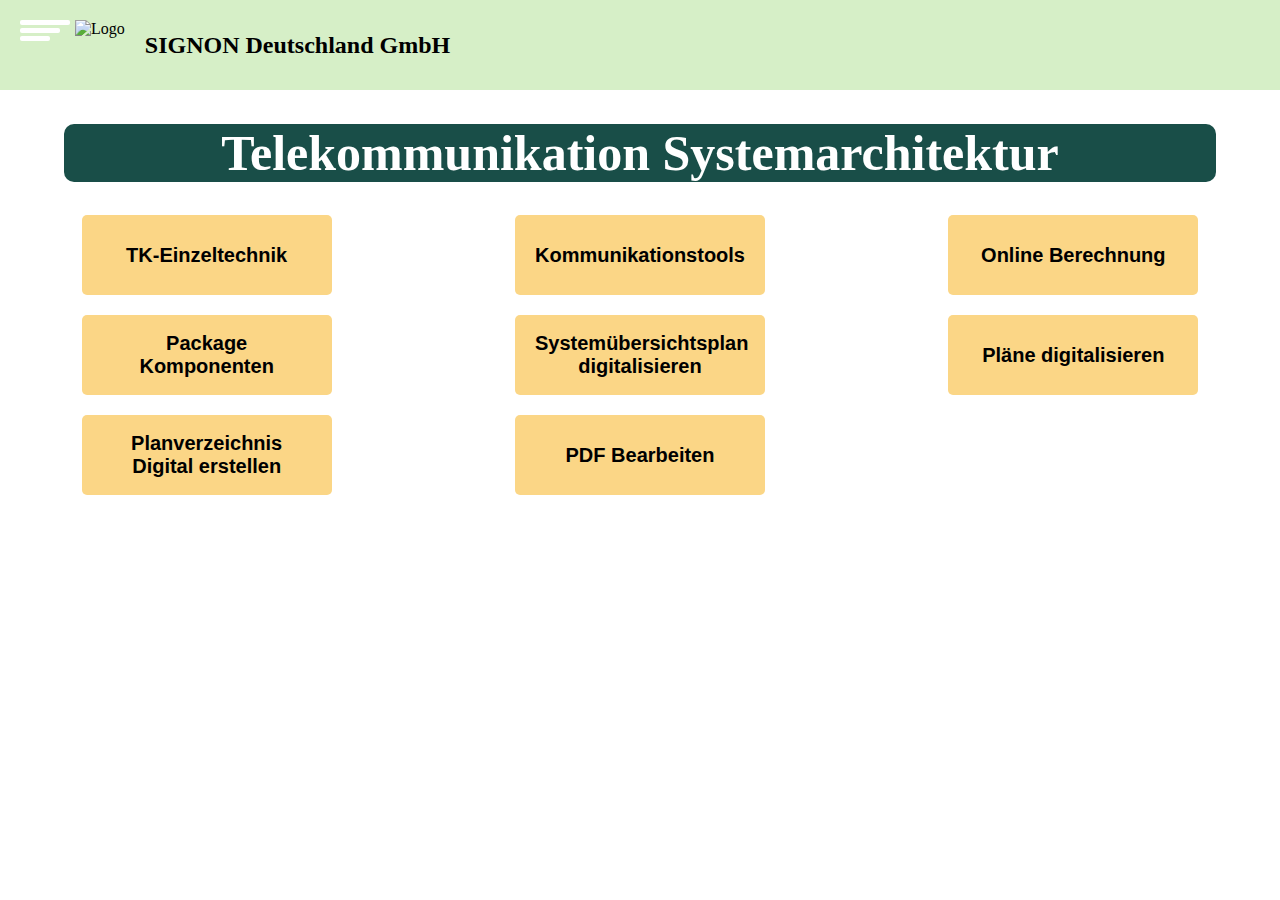
==== firstDiagram.html @ 3ec8c402 "Add files via upload" ====
<!DOCTYPE html>
<html lang="en">

<head>
    <meta charset="UTF-8">
    <meta http-equiv="X-UA-Compatible" content="IE=edge">
    <meta name="viewport" content="width=device-width, initial-scale=1.0" />
    <title>Document</title>
    <link rel="stylesheet" href="style2.css">
</head>

<body>

    <div class="header">
        <img src="img\signon.svg" alt="Logo">
        <h5>SIGNON Deutschland GmbH</h1>
    </div>
    <div class="menu_container">
        <div class="btn_container">
            <span></span>
            <span></span>
            <span></span>
        </div>
        <div class="over_lay"></div>
        <div class="list_items_container">
            <p class="close_btn">X</p>
            <div class="list_box">
                <div class="col-lg-4 mt-4 mt-lg-0">
                    <ul id="tree2">
                        <li><a href="javascript:void(0)">Seitenbaum</a>
                            <ul>

                                <li><a href="TkEinzeltechnick.html">TK-Einzeltechnick</a>
                                    <ul>
                                        <li><a href="BOS.html">BOS-Funk</a>
                                            <ul>
                                                <li><a href="DBS&S.html">DB S&S</a>
                                                    <ul>
                                                        <li><a href="chicks.html">Musterplanung & Planverzeichnis</a></li>
                                                        <li><a href="chicks.html">Preisermittlung</a></li>
                                                        <li><a href="DBS&SLastSeite.html">Komponentenliste zur Typfreigabe</a></li>
                                                        <li><a href="DBS&SLastSeite.html">Hersteller Kontaktdaten</a>
                                                        </li>
                                                        <li><a href="DBS&SLastSeite.html">Datenblätter</a></li>
                                                    </ul>
                                                </li>
                                                <li><a href="DBNetz.html">DB Netz</a>
                                                    <ul>
                                                        <li><a href="chickss.html">Musterplanung & Planverzeichnis</a></li>
                                                        <li><a href="chickss.html">Preisermittlung</a></li>
                                                        <li><a href="DBNetzLastSeit.html">Komponentenliste zur Typfreigabe</a></li>
                                                        <li><a href="DBNetzLastSeit.html">Hersteller Kontaktdaten</a>
                                                        </li>
                                                        <li><a href="DBNetzLastSeit.html">Datenblätter</a></li>
                                                    </ul>
                                                </li>

                                            </ul>
                                        </li>

                                    </ul>
                                </li>

                            </ul>
                        </li>
                    </ul>
                </div>
            </div>
        </div>
    </div>
    <div class="container">
        <h1 style="margin-left: auto;
        margin-right: auto;">Telekommunikation Systemarchitektur</h1>

        <div class="button-grid">

            <a href="TkEinzeltechnick.html">
                <button>TK-Einzeltechnik</button>
            </a>


            <a href="Kommunikationstools.html">
                <button>Kommunikationstools</button>
            </a>


            <a href="Berechnung.html">
                <button>Online Berechnung</button>
            </a>


            <a href="Komponenten.html">
                <button>Package Komponenten</button>
            </a>


            <a href="Systemübersichtsplan.html">
                <button>Systemübersichtsplan digitalisieren</button>
            </a>


            <a href="PläneDigitalisieren.html">
                <button>Pläne digitalisieren</button>
            </a>


            <a href="Planverzeichnis.html">
                <button>Planverzeichnis Digital erstellen</button>
            </a>
            <a href="pdf-editor.html">
                <button>PDF Bearbeiten</button>
            </a>


        </div>
    </div>
    <script src="https://cdn.jsdelivr.net/npm/bootstrap@5.0.1/dist/js/bootstrap.bundle.min.js" integrity="sha384-gtEjrD/SeCtmISkJkNUaaKMoLD0//ElJ19smozuHV6z3Iehds+3Ulb9Bn9Plx0x4" crossorigin="anonymous"></script>
    <script src="https://code.jquery.com/jquery-3.6.4.min.js" integrity="sha256-oP6HI9z1XaZNBrJURtCoUT5SUnxFr8s3BzRl+cbzUq8=" crossorigin="anonymous"></script>
    <script>
        $(".btn_container").click(function() {
            $(".over_lay").css({
                width: "100%"
            });
            $(".list_items_container").css({
                left: "0px"
            });
        });
        $(".over_lay, .close_btn").click(function() {
            $(".over_lay").css({
                width: "0px"
            });
            $(".list_items_container").css({
                left: "-300px"
            });
        });
    </script>
    <script src="treeview.js">
    </script>


</body>

</html>
---- style2.css ----
@import url('./treeview.css');
*{
    background-color: #ffffff;
}






body
{
  margin: 0px;
}

.header {
    display: flex;
    align-items: center;
    padding: 20px;
    background-color: #D6EFC7;
  }
  
  img {
    height: 50px;
    margin-right: 20px;
    padding-left: 55px;
    background-color: #D6EFC7;
  }
  
  h5 {
    margin: 0;
    font-size: 24px;
    background-color: #D6EFC7;
  }

.container {
    padding: 0;
    background-color: #ffffff;
  }
  
h1 {
    margin: 10 10 20px;
    font-size: 50px;
    text-align: center;
    padding: 0;
    background-color: #194E48;
    border: none;
    border-radius: 10px;
    width: 90%;
    color: #ffffff;
  }
  @media(max-width: 768px) {
    h1 {
      font-size: 30px;
    }
  }
  
.button-grid {
    display: grid;
    grid-template-columns: repeat(3, 1fr);
    grid-template-rows: repeat(4, 1fr);
    grid-gap: 20px;
    justify-items: center;
    align-items: center;
    grid-auto-columns: 1fr;
    grid-auto-rows: 1fr;
  }
  
  button {
    width: 250px;
    height: 80px;
    padding: 10px 20px;
    font-size: 20px;
    font-weight: bold;
    background-color: #FBD686;
    color: black;
    border: none;
    border-radius: 5px;
  }
  
  @media(max-width: 795px) {
    .button-grid {
      display: grid;
      grid-template-columns: repeat(2, 1fr);
      grid-template-rows: repeat(6, 1fr);
      grid-gap: 20px;
      justify-items: center;
      align-items: center;
      grid-auto-columns: 1fr;
      grid-auto-rows: 1fr;
    }
    button {
      width: 150px;
      height: 50px;
      font-size: 11px;
    }
  }

  .BosFunkbuttonGrid{
    display: grid;
    grid-template-columns: repeat(3, 1fr);
    grid-template-rows: repeat(4, 1fr);
    grid-gap: 20px;
    justify-items: center;
    align-items: center;
    grid-auto-columns: 1fr;
    grid-auto-rows: 1fr;
  }



  
  /* CSS */
  .button-30 {
    align-items: center;
    appearance: none;
    background-color: #FCFCFD;
    border-radius: 4px;
    border-width: 2;
    box-shadow: rgba(45, 35, 66, 0.4) 0 2px 4px,rgba(45, 35, 66, 0.3) 0 7px 13px -3px,#D6D6E7 0 -3px 0 inset;
    box-sizing: border-box;
    color: #36395A;
    cursor: pointer;
    display: inline-flex;
    font-family: "JetBrains Mono",monospace;
    height: 35px;
    justify-content: center;
    line-height: 1;
    list-style: none;
    overflow: hidden;
    padding-left: 10px;
    padding-right: 10px;
    position: relative;
    text-align: left;
    text-decoration: none;
    transition: box-shadow .15s,transform .15s;
    user-select: none;
    -webkit-user-select: none;
    touch-action: manipulation;
    white-space: nowrap;
    will-change: box-shadow,transform;
    font-size: 15px;
  }
  
  .button-30:focus {
    box-shadow: #D6D6E7 0 0 0 1.5px inset, rgba(45, 35, 66, 0.4) 0 2px 4px, rgba(45, 35, 66, 0.3) 0 7px 13px -3px, #D6D6E7 0 -3px 0 inset;
  }
  
  .button-30:hover {
    box-shadow: rgba(45, 35, 66, 0.4) 0 4px 8px, rgba(45, 35, 66, 0.3) 0 7px 13px -3px, #D6D6E7 0 -3px 0 inset;
    transform: translateY(-2px);
  }
  
  .button-30:active {
    box-shadow: #D6D6E7 0 3px 7px inset;
    transform: translateY(2px);
  }




/* CSS */
.button-64 {
  align-items: center;
  background-image: linear-gradient(144deg,#AF40FF, #5B42F3 50%,#00DDEB);
  border: 0;
  border-radius: 8px;
  box-shadow: rgba(151, 65, 252, 0.2) 0 15px 30px -5px;
  box-sizing: border-box;
  color: #FFFFFF;
  display: flex;
  font-family: Phantomsans, sans-serif;
  font-size: 30px;
  justify-content: center;
  line-height: 1em;
  max-width: 100%;
  min-width: 140px;
  padding: 10px;
  text-decoration: none;
  user-select: none;
  -webkit-user-select: none;
  touch-action: manipulation;
  white-space: nowrap;
  cursor: pointer;
}

.button-64:active,
.button-64:hover {
  outline: 0;
}

.button-64 span {
  background-color: rgb(5, 6, 45);
  padding: 16px 24px;
  border-radius: 6px;
  width: 100%;
  height: 100%;
  transition: 300ms;
}

.button-64:hover span {
  background: none;
}

@media (min-width: 768px) {
  .button-64 {
    font-size: 30x;
    min-width: 196px;
  }
}
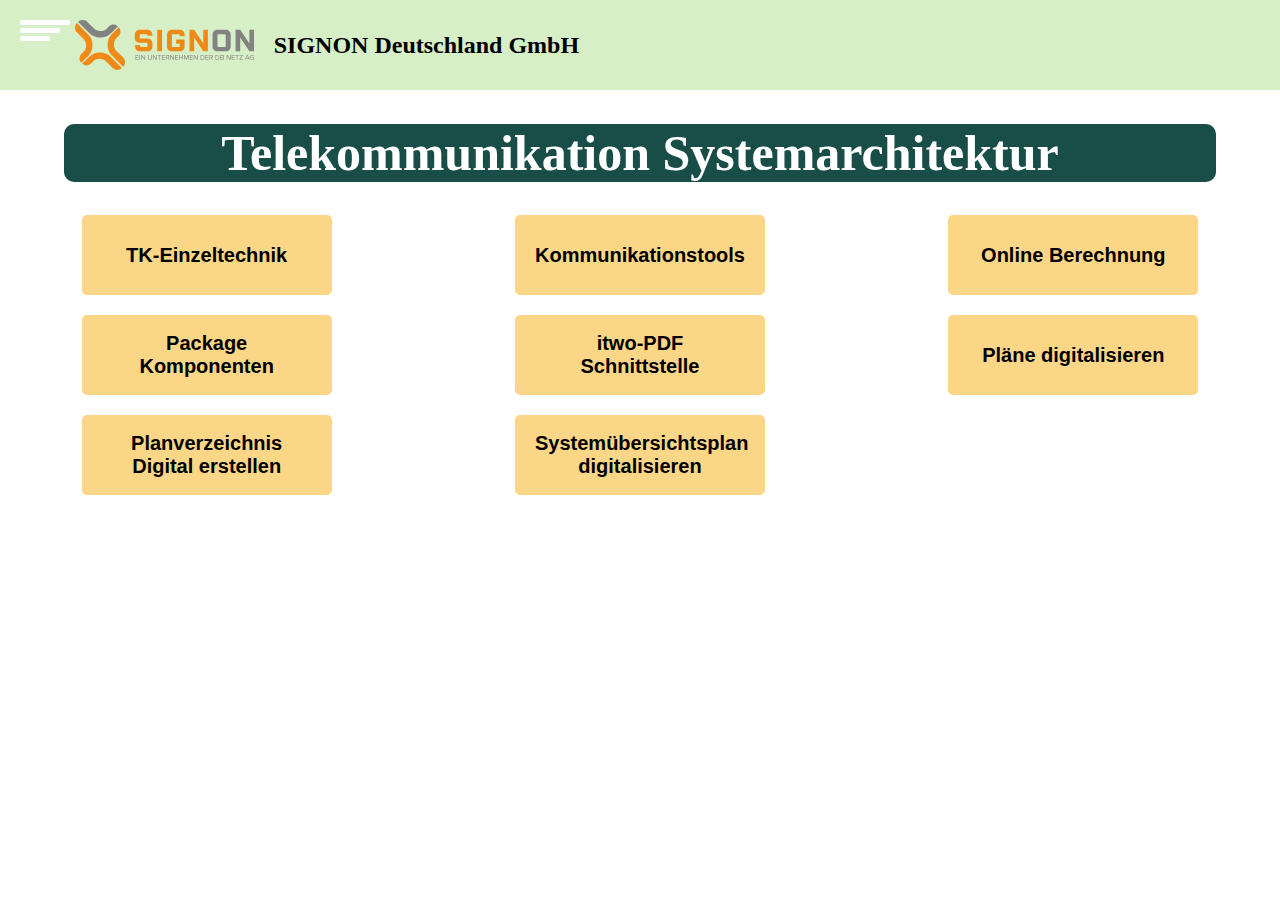
==== commit 1ed4a80a: "letzten balken ändernung namen" ====
--- a/firstDiagram.html
+++ b/firstDiagram.html
@@ -94,8 +94,8 @@
             </a>
 
 
-            <a href="Systemübersichtsplan.html">
-                <button>Systemübersichtsplan digitalisieren</button>
+            <a href="itwoPDFSchnittstelle.html">
+                <button>itwo-PDF Schnittstelle</button>
             </a>
 
 
@@ -108,7 +108,7 @@
                 <button>Planverzeichnis Digital erstellen</button>
             </a>
             <a href="pdf-editor.html">
-                <button>PDF Bearbeiten</button>
+                <button>Systemübersichtsplan digitalisieren</button>
             </a>
 
 
@@ -140,4 +140,4 @@
 
 </body>
 
-</html>+</html>
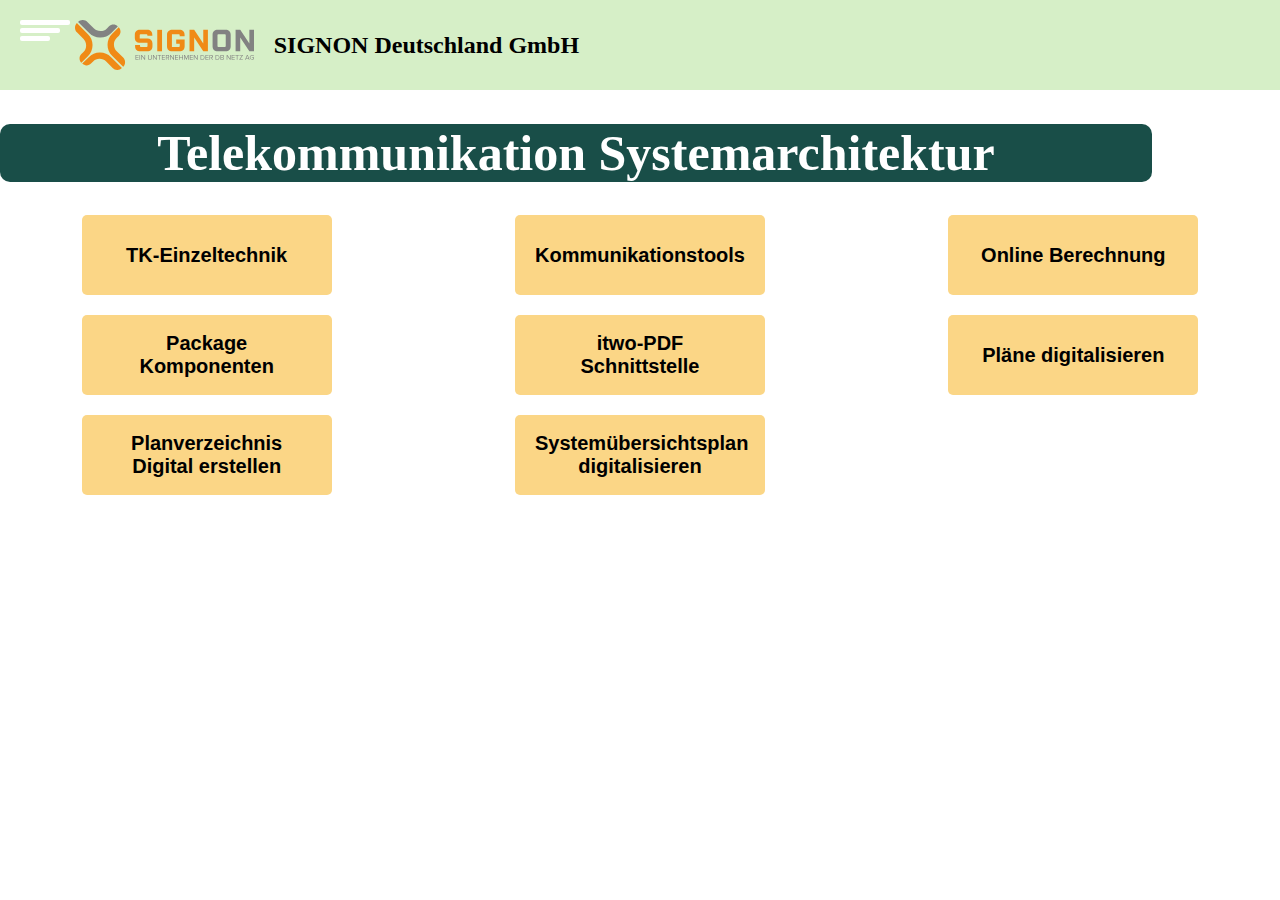
==== commit d6913326: "updates" ====
--- a/firstDiagram.html
+++ b/firstDiagram.html
@@ -11,50 +11,808 @@
 
 <body>
 
-    <div class="header">
+    <div class="header" >
         <img src="img\signon.svg" alt="Logo">
         <h5>SIGNON Deutschland GmbH</h1>
     </div>
     <div class="menu_container">
-        <div class="btn_container">
+    <div class="btn_container">
             <span></span>
             <span></span>
             <span></span>
         </div>
         <div class="over_lay"></div>
         <div class="list_items_container">
-            <p class="close_btn">X</p>
+            <p class="close_btn">Menü</p>
             <div class="list_box">
                 <div class="col-lg-4 mt-4 mt-lg-0">
                     <ul id="tree2">
-                        <li><a href="javascript:void(0)">Seitenbaum</a>
-                            <ul>
-
-                                <li><a href="TkEinzeltechnick.html">TK-Einzeltechnick</a>
-                                    <ul>
-                                        <li><a href="BOS.html">BOS-Funk</a>
-                                            <ul>
-                                                <li><a href="DBS&S.html">DB S&S</a>
-                                                    <ul>
-                                                        <li><a href="chicks.html">Musterplanung & Planverzeichnis</a></li>
-                                                        <li><a href="chicks.html">Preisermittlung</a></li>
-                                                        <li><a href="DBS&SLastSeite.html">Komponentenliste zur Typfreigabe</a></li>
-                                                        <li><a href="DBS&SLastSeite.html">Hersteller Kontaktdaten</a>
-                                                        </li>
-                                                        <li><a href="DBS&SLastSeite.html">Datenblätter</a></li>
-                                                    </ul>
-                                                </li>
-                                                <li><a href="DBNetz.html">DB Netz</a>
-                                                    <ul>
-                                                        <li><a href="chickss.html">Musterplanung & Planverzeichnis</a></li>
-                                                        <li><a href="chickss.html">Preisermittlung</a></li>
-                                                        <li><a href="DBNetzLastSeit.html">Komponentenliste zur Typfreigabe</a></li>
-                                                        <li><a href="DBNetzLastSeit.html">Hersteller Kontaktdaten</a>
-                                                        </li>
-                                                        <li><a href="DBNetzLastSeit.html">Datenblätter</a></li>
-                                                    </ul>
-                                                </li>
-
+                        <ul>
+
+                            <li><a href="TkEinzeltechnick.html">TK-Einzeltechnick</a>
+                                <ul>
+                                    <li><a href="BOS.html" class="secondBotton">BOS-Funk</a>
+                                        <ul>
+                                            <li><a href="DBS&S.html" class="thirdBotton">DB S&S</a>
+                                                <ul>
+                                                    <li><a href="chicks.html">Musterplanung & Planverzeichnis</a></li>
+                                                    <li><a href="chicks.html">Preisermittlung</a></li>
+                                                    <li><a href="DBS&SLastSeite.html">Komponentenliste zur Typfreigabe</a></li>
+                                                    <li><a href="DBS&SLastSeite.html">Hersteller Kontaktdaten</a></li>
+                                                    <li><a href="DBS&SLastSeite.html">Datenblätter</a></li>
+                                                </ul>
+                                            </li>
+                                            
+                                            <li><a href="DBNetz.html" class="thirdBotton">DB Netz</a>
+                                                <ul>
+                                                    <li><a href="chickss.html">Musterplanung & Planverzeichnis</a></li>
+                                                    <li><a href="chickss.html">Preisermittlung</a></li>
+                                                    <li><a href="DBNetzLastSeit.html">Komponentenliste zur Typfreigabe</a></li>
+                                                    <li><a href="DBNetzLastSeit.html">Hersteller Kontaktdaten</a></li>
+                                                    <li><a href="DBNetzLastSeit.html">Datenblätter</a></li>
+                                                </ul>
+                                            </li>
+
+                                        </ul>
+                                    </li>
+
+
+                                    <li><a href="BFMA.html" class="secondBotton">BFMA</a>
+                                        <ul>
+                                            <li><a href="DBS&S.html" class="thirdBotton">DB S&S</a>
+                                                <ul>
+                                                    <li><a href="chicks.html">Musterplanung & Planverzeichnis</a></li>
+                                                    <li><a href="chicks.html">Preisermittlung</a></li>
+                                                    <li><a href="DBS&SLastSeite.html">Komponentenliste zur Typfreigabe</a></li>
+                                                    <li><a href="DBS&SLastSeite.html">Hersteller Kontaktdaten</a></li>
+                                                    <li><a href="DBS&SLastSeite.html">Datenblätter</a></li>
+                                                </ul>
+                                            </li>
+                                            
+                                            <li><a href="DBNetz.html" class="thirdBotton">DB Netz</a>
+                                                <ul>
+                                                    <li><a href="chickss.html">Musterplanung & Planverzeichnis</a></li>
+                                                    <li><a href="chickss.html">Preisermittlung</a></li>
+                                                    <li><a href="DBNetzLastSeit.html">Komponentenliste zur Typfreigabe</a></li>
+                                                    <li><a href="DBNetzLastSeit.html">Hersteller Kontaktdaten</a></li>
+                                                    <li><a href="DBNetzLastSeit.html">Datenblätter</a></li>
+                                                </ul>
+                                            </li>
+
+                                        </ul>
+                                    </li>
+
+                                <li><a href="ÜT.html" class="secondBotton">ÜT</a>
+                                    <ul>
+                                        <li><a href="DBS&S.html" class="thirdBotton">DB S&S</a>
+                                            <ul>
+                                                <li><a href="chicks.html">Musterplanung & Planverzeichnis</a></li>
+                                                <li><a href="chicks.html">Preisermittlung</a></li>
+                                                <li><a href="DBS&SLastSeite.html">Komponentenliste zur Typfreigabe</a></li>
+                                                <li><a href="DBS&SLastSeite.html">Hersteller Kontaktdaten</a></li>
+                                                <li><a href="DBS&SLastSeite.html">Datenblätter</a></li>
+                                            </ul>
+                                        </li>
+                                        
+                                        <li><a href="DBNetz.html" class="thirdBotton">DB Netz</a>
+                                            <ul>
+                                                <li><a href="chickss.html">Musterplanung & Planverzeichnis</a></li>
+                                                <li><a href="chickss.html">Preisermittlung</a></li>
+                                                <li><a href="DBNetzLastSeit.html">Komponentenliste zur Typfreigabe</a></li>
+                                                <li><a href="DBNetzLastSeit.html">Hersteller Kontaktdaten</a></li>
+                                                <li><a href="DBNetzLastSeit.html">Datenblätter</a></li>
+                                            </ul>
+                                        </li>
+
+                                    </ul>
+                                </li>
+
+                                <li><a href="bbip.html" class="secondBotton">bbip</a>
+                                    <ul>
+                                        <li><a href="DBS&S.html" class="thirdBotton">DB S&S</a>
+                                            <ul>
+                                                <li><a href="chicks.html">Musterplanung & Planverzeichnis</a></li>
+                                                <li><a href="chicks.html">Preisermittlung</a></li>
+                                                <li><a href="DBS&SLastSeite.html">Komponentenliste zur Typfreigabe</a></li>
+                                                <li><a href="DBS&SLastSeite.html">Hersteller Kontaktdaten</a></li>
+                                                <li><a href="DBS&SLastSeite.html">Datenblätter</a></li>
+                                            </ul>
+                                        </li>
+                                        
+                                        <li><a href="DBNetz.html" class="thirdBotton">DB Netz</a>
+                                            <ul>
+                                                <li><a href="chickss.html">Musterplanung & Planverzeichnis</a></li>
+                                                <li><a href="chickss.html">Preisermittlung</a></li>
+                                                <li><a href="DBNetzLastSeit.html">Komponentenliste zur Typfreigabe</a></li>
+                                                <li><a href="DBNetzLastSeit.html">Hersteller Kontaktdaten</a></li>
+                                                <li><a href="DBNetzLastSeit.html">Datenblätter</a></li>
+                                            </ul>
+                                        </li>
+
+                                    </ul>
+                                </li>
+
+                                <li><a href="Kabelanlage.html" class="secondBotton">Kabelanlage</a>
+                                    <ul>
+                                        <li><a href="DBS&S.html" class="thirdBotton">DB S&S</a>
+                                            <ul>
+                                                <li><a href="chicks.html">Musterplanung & Planverzeichnis</a></li>
+                                                <li><a href="chicks.html">Preisermittlung</a></li>
+                                                <li><a href="DBS&SLastSeite.html">Komponentenliste zur Typfreigabe</a></li>
+                                                <li><a href="DBS&SLastSeite.html">Hersteller Kontaktdaten</a></li>
+                                                <li><a href="DBS&SLastSeite.html">Datenblätter</a></li>
+                                            </ul>
+                                        </li>
+                                        
+                                        <li><a href="DBNetz.html" class="thirdBotton">DB Netz</a>
+                                            <ul>
+                                                <li><a href="chickss.html">Musterplanung & Planverzeichnis</a></li>
+                                                <li><a href="chickss.html">Preisermittlung</a></li>
+                                                <li><a href="DBNetzLastSeit.html">Komponentenliste zur Typfreigabe</a></li>
+                                                <li><a href="DBNetzLastSeit.html">Hersteller Kontaktdaten</a></li>
+                                                <li><a href="DBNetzLastSeit.html">Datenblätter</a></li>
+                                            </ul>
+                                        </li>
+
+                                    </ul>
+                                </li>
+
+
+                                <li><a href="VideoÜberwachnung.html" class="secondBotton">Video Überwachnung</a>
+                                    <ul>
+                                        <li><a href="DBS&S.html" class="thirdBotton">DB S&S</a>
+                                            <ul>
+                                                <li><a href="chicks.html">Musterplanung & Planverzeichnis</a></li>
+                                                <li><a href="chicks.html">Preisermittlung</a></li>
+                                                <li><a href="DBS&SLastSeite.html">Komponentenliste zur Typfreigabe</a></li>
+                                                <li><a href="DBS&SLastSeite.html">Hersteller Kontaktdaten</a></li>
+                                                <li><a href="DBS&SLastSeite.html">Datenblätter</a></li>
+                                            </ul>
+                                        </li>
+                                        
+                                        <li><a href="DBNetz.html" class="thirdBotton">DB Netz</a>
+                                            <ul>
+                                                <li><a href="chickss.html">Musterplanung & Planverzeichnis</a></li>
+                                                <li><a href="chickss.html">Preisermittlung</a></li>
+                                                <li><a href="DBNetzLastSeit.html">Komponentenliste zur Typfreigabe</a></li>
+                                                <li><a href="DBNetzLastSeit.html">Hersteller Kontaktdaten</a></li>
+                                                <li><a href="DBNetzLastSeit.html">Datenblätter</a></li>
+                                            </ul>
+                                        </li>
+
+                                    </ul>
+                                </li>
+
+
+                                <li><a href="VideoEtA.html" class="secondBotton">Video EtA</a>
+                                    <ul>
+                                        <li><a href="DBS&S.html" class="thirdBotton">DB S&S</a>
+                                            <ul>
+                                                <li><a href="chicks.html">Musterplanung & Planverzeichnis</a></li>
+                                                <li><a href="chicks.html">Preisermittlung</a></li>
+                                                <li><a href="DBS&SLastSeite.html">Komponentenliste zur Typfreigabe</a></li>
+                                                <li><a href="DBS&SLastSeite.html">Hersteller Kontaktdaten</a></li>
+                                                <li><a href="DBS&SLastSeite.html">Datenblätter</a></li>
+                                            </ul>
+                                        </li>
+                                        
+                                        <li><a href="DBNetz.html" class="thirdBotton">DB Netz</a>
+                                            <ul>
+                                                <li><a href="chickss.html">Musterplanung & Planverzeichnis</a></li>
+                                                <li><a href="chickss.html">Preisermittlung</a></li>
+                                                <li><a href="DBNetzLastSeit.html">Komponentenliste zur Typfreigabe</a></li>
+                                                <li><a href="DBNetzLastSeit.html">Hersteller Kontaktdaten</a></li>
+                                                <li><a href="DBNetzLastSeit.html">Datenblätter</a></li>
+                                            </ul>
+                                        </li>
+
+                                    </ul>
+                                </li>
+
+
+                                <li><a href="DBMAS.html" class="secondBotton">DBMAS</a>
+                                    <ul>
+                                        <li><a href="DBS&S.html" class="thirdBotton">DB S&S</a>
+                                            <ul>
+                                                <li><a href="chicks.html">Musterplanung & Planverzeichnis</a></li>
+                                                <li><a href="chicks.html">Preisermittlung</a></li>
+                                                <li><a href="DBS&SLastSeite.html">Komponentenliste zur Typfreigabe</a></li>
+                                                <li><a href="DBS&SLastSeite.html">Hersteller Kontaktdaten</a></li>
+                                                <li><a href="DBS&SLastSeite.html">Datenblätter</a></li>
+                                            </ul>
+                                        </li>
+                                        
+                                        <li><a href="DBNetz.html" class="thirdBotton">DB Netz</a>
+                                            <ul>
+                                                <li><a href="chickss.html">Musterplanung & Planverzeichnis</a></li>
+                                                <li><a href="chickss.html">Preisermittlung</a></li>
+                                                <li><a href="DBNetzLastSeit.html">Komponentenliste zur Typfreigabe</a></li>
+                                                <li><a href="DBNetzLastSeit.html">Hersteller Kontaktdaten</a></li>
+                                                <li><a href="DBNetzLastSeit.html">Datenblätter</a></li>
+                                            </ul>
+                                        </li>
+
+                                    </ul>
+                                </li>
+
+
+                                <li><a href="GSMP.html" class="secondBotton">GSM-P</a>
+                                    <ul>
+                                        <li><a href="DBS&S.html" class="thirdBotton">DB S&S</a>
+                                            <ul>
+                                                <li><a href="chicks.html">Musterplanung & Planverzeichnis</a></li>
+                                                <li><a href="chicks.html">Preisermittlung</a></li>
+                                                <li><a href="DBS&SLastSeite.html">Komponentenliste zur Typfreigabe</a></li>
+                                                <li><a href="DBS&SLastSeite.html">Hersteller Kontaktdaten</a></li>
+                                                <li><a href="DBS&SLastSeite.html">Datenblätter</a></li>
+                                            </ul>
+                                        </li>
+                                        
+                                        <li><a href="DBNetz.html" class="thirdBotton">DB Netz</a>
+                                            <ul>
+                                                <li><a href="chickss.html">Musterplanung & Planverzeichnis</a></li>
+                                                <li><a href="chickss.html">Preisermittlung</a></li>
+                                                <li><a href="DBNetzLastSeit.html">Komponentenliste zur Typfreigabe</a></li>
+                                                <li><a href="DBNetzLastSeit.html">Hersteller Kontaktdaten</a></li>
+                                                <li><a href="DBNetzLastSeit.html">Datenblätter</a></li>
+                                            </ul>
+                                        </li>
+
+                                    </ul>
+                                </li>
+
+
+                                <li><a href="HOA.html" class="secondBotton">HOA</a>
+                                    <ul>
+                                        <li><a href="DBS&S.html" class="thirdBotton">DB S&S</a>
+                                            <ul>
+                                                <li><a href="chicks.html">Musterplanung & Planverzeichnis</a></li>
+                                                <li><a href="chicks.html">Preisermittlung</a></li>
+                                                <li><a href="DBS&SLastSeite.html">Komponentenliste zur Typfreigabe</a></li>
+                                                <li><a href="DBS&SLastSeite.html">Hersteller Kontaktdaten</a></li>
+                                                <li><a href="DBS&SLastSeite.html">Datenblätter</a></li>
+                                            </ul>
+                                        </li>
+                                        
+                                        <li><a href="DBNetz.html" class="thirdBotton">DB Netz</a>
+                                            <ul>
+                                                <li><a href="chickss.html">Musterplanung & Planverzeichnis</a></li>
+                                                <li><a href="chickss.html">Preisermittlung</a></li>
+                                                <li><a href="DBNetzLastSeit.html">Komponentenliste zur Typfreigabe</a></li>
+                                                <li><a href="DBNetzLastSeit.html">Hersteller Kontaktdaten</a></li>
+                                                <li><a href="DBNetzLastSeit.html">Datenblätter</a></li>
+                                            </ul>
+                                        </li>
+
+                                    </ul>
+                                </li>
+
+
+                                <li><a href="Notrufsy.html" class="secondBotton">Notrufsy</a>
+                                    <ul>
+                                        <li><a href="DBS&S.html" class="thirdBotton">DB S&S</a>
+                                            <ul>
+                                                <li><a href="chicks.html">Musterplanung & Planverzeichnis</a></li>
+                                                <li><a href="chicks.html">Preisermittlung</a></li>
+                                                <li><a href="DBS&SLastSeite.html">Komponentenliste zur Typfreigabe</a></li>
+                                                <li><a href="DBS&SLastSeite.html">Hersteller Kontaktdaten</a></li>
+                                                <li><a href="DBS&SLastSeite.html">Datenblätter</a></li>
+                                            </ul>
+                                        </li>
+                                        
+                                        <li><a href="DBNetz.html" class="thirdBotton">DB Netz</a>
+                                            <ul>
+                                                <li><a href="chickss.html">Musterplanung & Planverzeichnis</a></li>
+                                                <li><a href="chickss.html">Preisermittlung</a></li>
+                                                <li><a href="DBNetzLastSeit.html">Komponentenliste zur Typfreigabe</a></li>
+                                                <li><a href="DBNetzLastSeit.html">Hersteller Kontaktdaten</a></li>
+                                                <li><a href="DBNetzLastSeit.html">Datenblätter</a></li>
+                                            </ul>
+                                        </li>
+
+                                    </ul>
+                                </li>
+
+
+                                <li><a href="Sprachlala.html" class="secondBotton">Sprachlala</a>
+                                    <ul>
+                                        <li><a href="DBS&S.html" class="thirdBotton">DB S&S</a>
+                                            <ul>
+                                                <li><a href="chicks.html">Musterplanung & Planverzeichnis</a></li>
+                                                <li><a href="chicks.html">Preisermittlung</a></li>
+                                                <li><a href="DBS&SLastSeite.html">Komponentenliste zur Typfreigabe</a></li>
+                                                <li><a href="DBS&SLastSeite.html">Hersteller Kontaktdaten</a></li>
+                                                <li><a href="DBS&SLastSeite.html">Datenblätter</a></li>
+                                            </ul>
+                                        </li>
+                                        
+                                        <li><a href="DBNetz.html" class="thirdBotton">DB Netz</a>
+                                            <ul>
+                                                <li><a href="chickss.html">Musterplanung & Planverzeichnis</a></li>
+                                                <li><a href="chickss.html">Preisermittlung</a></li>
+                                                <li><a href="DBNetzLastSeit.html">Komponentenliste zur Typfreigabe</a></li>
+                                                <li><a href="DBNetzLastSeit.html">Hersteller Kontaktdaten</a></li>
+                                                <li><a href="DBNetzLastSeit.html">Datenblätter</a></li>
+                                            </ul>
+                                        </li>
+
+                                    </ul>
+                                </li>
+
+                                <li><a href="WLAN.html" class="secondBotton">WLAN</a>
+                                    <ul>
+                                        <li><a href="DBS&S.html" class="thirdBotton">DB S&S</a>
+                                            <ul>
+                                                <li><a href="chicks.html">Musterplanung & Planverzeichnis</a></li>
+                                                <li><a href="chicks.html">Preisermittlung</a></li>
+                                                <li><a href="DBS&SLastSeite.html">Komponentenliste zur Typfreigabe</a></li>
+                                                <li><a href="DBS&SLastSeite.html">Hersteller Kontaktdaten</a></li>
+                                                <li><a href="DBS&SLastSeite.html">Datenblätter</a></li>
+                                            </ul>
+                                        </li>
+                                        
+                                        <li><a href="DBNetz.html" class="thirdBotton">DB Netz</a>
+                                            <ul>
+                                                <li><a href="chickss.html">Musterplanung & Planverzeichnis</a></li>
+                                                <li><a href="chickss.html">Preisermittlung</a></li>
+                                                <li><a href="DBNetzLastSeit.html">Komponentenliste zur Typfreigabe</a></li>
+                                                <li><a href="DBNetzLastSeit.html">Hersteller Kontaktdaten</a></li>
+                                                <li><a href="DBNetzLastSeit.html">Datenblätter</a></li>
+                                            </ul>
+                                        </li>
+
+                                    </ul>
+                                </li>
+
+
+                                <li><a href="ZLV.html" class="secondBotton">ZLV</a>
+                                    <ul>
+                                        <li><a href="DBS&S.html" class="thirdBotton">DB S&S</a>
+                                            <ul>
+                                                <li><a href="chicks.html">Musterplanung & Planverzeichnis</a></li>
+                                                <li><a href="chicks.html">Preisermittlung</a></li>
+                                                <li><a href="DBS&SLastSeite.html">Komponentenliste zur Typfreigabe</a></li>
+                                                <li><a href="DBS&SLastSeite.html">Hersteller Kontaktdaten</a></li>
+                                                <li><a href="DBS&SLastSeite.html">Datenblätter</a></li>
+                                            </ul>
+                                        </li>
+                                        
+                                        <li><a href="DBNetz.html" class="thirdBotton">DB Netz</a>
+                                            <ul>
+                                                <li><a href="chickss.html">Musterplanung & Planverzeichnis</a></li>
+                                                <li><a href="chickss.html">Preisermittlung</a></li>
+                                                <li><a href="DBNetzLastSeit.html">Komponentenliste zur Typfreigabe</a></li>
+                                                <li><a href="DBNetzLastSeit.html">Hersteller Kontaktdaten</a></li>
+                                                <li><a href="DBNetzLastSeit.html">Datenblätter</a></li>
+                                            </ul>
+                                        </li>
+
+                                    </ul>
+                                </li>
+
+
+                                <li><a href="EMA.html" class="secondBotton">EMA</a>
+                                    <ul>
+                                        <li><a href="DBS&S.html" class="thirdBotton">DB S&S</a>
+                                            <ul>
+                                                <li><a href="chicks.html">Musterplanung & Planverzeichnis</a></li>
+                                                <li><a href="chicks.html">Preisermittlung</a></li>
+                                                <li><a href="DBS&SLastSeite.html">Komponentenliste zur Typfreigabe</a></li>
+                                                <li><a href="DBS&SLastSeite.html">Hersteller Kontaktdaten</a></li>
+                                                <li><a href="DBS&SLastSeite.html">Datenblätter</a></li>
+                                            </ul>
+                                        </li>
+                                        
+                                        <li><a href="DBNetz.html" class="thirdBotton">DB Netz</a>
+                                            <ul>
+                                                <li><a href="chickss.html">Musterplanung & Planverzeichnis</a></li>
+                                                <li><a href="chickss.html">Preisermittlung</a></li>
+                                                <li><a href="DBNetzLastSeit.html">Komponentenliste zur Typfreigabe</a></li>
+                                                <li><a href="DBNetzLastSeit.html">Hersteller Kontaktdaten</a></li>
+                                                <li><a href="DBNetzLastSeit.html">Datenblätter</a></li>
+                                            </ul>
+                                        </li>
+
+                                    </ul>
+                                </li>
+
+                            </ul>
+
+
+                            
+                            </li>
+
+
+                            <li><a href="Kommunikationstools.html">Kommunikationstools</a>
+                                <ul>
+                                    <li>
+                                        <a href="TKGruppe.html" class="secondBotton">TKGruppe</a>
+                                    </li>
+                               </ul>
+                            </li>
+
+
+                            <li><a href="onlineBerechnung.html">Online Berechnung</a> 
+                                <ul>
+                                    <li><a href="BOS.html" class="secondBotton">BOS-Funk</a>
+                                        <ul>
+                                            <li><a href="DBS&S.html" class="thirdBotton">DB S&S</a>
+                                                <ul>
+                                                    <li><a href="chicks.html">Musterplanung & Planverzeichnis</a></li>
+                                                    <li><a href="chicks.html">Preisermittlung</a></li>
+                                                    <li><a href="DBS&SLastSeite.html">Komponentenliste zur Typfreigabe</a></li>
+                                                    <li><a href="DBS&SLastSeite.html">Hersteller Kontaktdaten</a></li>
+                                                    <li><a href="DBS&SLastSeite.html">Datenblätter</a></li>
+                                                </ul>
+                                            </li>
+                                            
+                                            <li><a href="DBNetz.html" class="thirdBotton">DB Netz</a>
+                                                <ul>
+                                                    <li><a href="chickss.html">Musterplanung & Planverzeichnis</a></li>
+                                                    <li><a href="chickss.html">Preisermittlung</a></li>
+                                                    <li><a href="DBNetzLastSeit.html">Komponentenliste zur Typfreigabe</a></li>
+                                                    <li><a href="DBNetzLastSeit.html">Hersteller Kontaktdaten</a></li>
+                                                    <li><a href="DBNetzLastSeit.html">Datenblätter</a></li>
+                                                </ul>
+                                            </li>
+
+                                        </ul>
+                                    </li>
+
+
+                                    <li><a href="BFMA.html" class="secondBotton">BFMA</a>
+                                        <ul>
+                                            <li><a href="DBS&S.html" class="thirdBotton">DB S&S</a>
+                                                <ul>
+                                                    <li><a href="chicks.html">Musterplanung & Planverzeichnis</a></li>
+                                                    <li><a href="chicks.html">Preisermittlung</a></li>
+                                                    <li><a href="DBS&SLastSeite.html">Komponentenliste zur Typfreigabe</a></li>
+                                                    <li><a href="DBS&SLastSeite.html">Hersteller Kontaktdaten</a></li>
+                                                    <li><a href="DBS&SLastSeite.html">Datenblätter</a></li>
+                                                </ul>
+                                            </li>
+                                            
+                                            <li><a href="DBNetz.html" class="thirdBotton">DB Netz</a>
+                                                <ul>
+                                                    <li><a href="chickss.html">Musterplanung & Planverzeichnis</a></li>
+                                                    <li><a href="chickss.html">Preisermittlung</a></li>
+                                                    <li><a href="DBNetzLastSeit.html">Komponentenliste zur Typfreigabe</a></li>
+                                                    <li><a href="DBNetzLastSeit.html">Hersteller Kontaktdaten</a></li>
+                                                    <li><a href="DBNetzLastSeit.html">Datenblätter</a></li>
+                                                </ul>
+                                            </li>
+
+                                        </ul>
+                                    </li>
+
+                                <li><a href="ÜT.html" class="secondBotton">ÜT</a>
+                                    <ul>
+                                        <li><a href="DBS&S.html" class="thirdBotton">DB S&S</a>
+                                            <ul>
+                                                <li><a href="chicks.html">Musterplanung & Planverzeichnis</a></li>
+                                                <li><a href="chicks.html">Preisermittlung</a></li>
+                                                <li><a href="DBS&SLastSeite.html">Komponentenliste zur Typfreigabe</a></li>
+                                                <li><a href="DBS&SLastSeite.html">Hersteller Kontaktdaten</a></li>
+                                                <li><a href="DBS&SLastSeite.html">Datenblätter</a></li>
+                                            </ul>
+                                        </li>
+                                        
+                                        <li><a href="DBNetz.html" class="thirdBotton">DB Netz</a>
+                                            <ul>
+                                                <li><a href="chickss.html">Musterplanung & Planverzeichnis</a></li>
+                                                <li><a href="chickss.html">Preisermittlung</a></li>
+                                                <li><a href="DBNetzLastSeit.html">Komponentenliste zur Typfreigabe</a></li>
+                                                <li><a href="DBNetzLastSeit.html">Hersteller Kontaktdaten</a></li>
+                                                <li><a href="DBNetzLastSeit.html">Datenblätter</a></li>
+                                            </ul>
+                                        </li>
+
+                                    </ul>
+                                </li>
+
+                                <li><a href="bbip.html" class="secondBotton">bbip</a>
+                                    <ul>
+                                        <li><a href="DBS&S.html" class="thirdBotton">DB S&S</a>
+                                            <ul>
+                                                <li><a href="chicks.html">Musterplanung & Planverzeichnis</a></li>
+                                                <li><a href="chicks.html">Preisermittlung</a></li>
+                                                <li><a href="DBS&SLastSeite.html">Komponentenliste zur Typfreigabe</a></li>
+                                                <li><a href="DBS&SLastSeite.html">Hersteller Kontaktdaten</a></li>
+                                                <li><a href="DBS&SLastSeite.html">Datenblätter</a></li>
+                                            </ul>
+                                        </li>
+                                        
+                                        <li><a href="DBNetz.html" class="thirdBotton">DB Netz</a>
+                                            <ul>
+                                                <li><a href="chickss.html">Musterplanung & Planverzeichnis</a></li>
+                                                <li><a href="chickss.html">Preisermittlung</a></li>
+                                                <li><a href="DBNetzLastSeit.html">Komponentenliste zur Typfreigabe</a></li>
+                                                <li><a href="DBNetzLastSeit.html">Hersteller Kontaktdaten</a></li>
+                                                <li><a href="DBNetzLastSeit.html">Datenblätter</a></li>
+                                            </ul>
+                                        </li>
+
+                                    </ul>
+                                </li>
+
+                                <li><a href="Kabelanlage.html" class="secondBotton">Kabelanlage</a>
+                                    <ul>
+                                        <li><a href="DBS&S.html" class="thirdBotton">DB S&S</a>
+                                            <ul>
+                                                <li><a href="chicks.html">Musterplanung & Planverzeichnis</a></li>
+                                                <li><a href="chicks.html">Preisermittlung</a></li>
+                                                <li><a href="DBS&SLastSeite.html">Komponentenliste zur Typfreigabe</a></li>
+                                                <li><a href="DBS&SLastSeite.html">Hersteller Kontaktdaten</a></li>
+                                                <li><a href="DBS&SLastSeite.html">Datenblätter</a></li>
+                                            </ul>
+                                        </li>
+                                        
+                                        <li><a href="DBNetz.html" class="thirdBotton">DB Netz</a>
+                                            <ul>
+                                                <li><a href="chickss.html">Musterplanung & Planverzeichnis</a></li>
+                                                <li><a href="chickss.html">Preisermittlung</a></li>
+                                                <li><a href="DBNetzLastSeit.html">Komponentenliste zur Typfreigabe</a></li>
+                                                <li><a href="DBNetzLastSeit.html">Hersteller Kontaktdaten</a></li>
+                                                <li><a href="DBNetzLastSeit.html">Datenblätter</a></li>
+                                            </ul>
+                                        </li>
+
+                                    </ul>
+                                </li>
+
+
+                                <li><a href="VideoÜberwachnung.html" class="secondBotton">Video Überwachnung</a>
+                                    <ul>
+                                        <li><a href="DBS&S.html" class="thirdBotton">DB S&S</a>
+                                            <ul>
+                                                <li><a href="chicks.html">Musterplanung & Planverzeichnis</a></li>
+                                                <li><a href="chicks.html">Preisermittlung</a></li>
+                                                <li><a href="DBS&SLastSeite.html">Komponentenliste zur Typfreigabe</a></li>
+                                                <li><a href="DBS&SLastSeite.html">Hersteller Kontaktdaten</a></li>
+                                                <li><a href="DBS&SLastSeite.html">Datenblätter</a></li>
+                                            </ul>
+                                        </li>
+                                        
+                                        <li><a href="DBNetz.html" class="thirdBotton">DB Netz</a>
+                                            <ul>
+                                                <li><a href="chickss.html">Musterplanung & Planverzeichnis</a></li>
+                                                <li><a href="chickss.html">Preisermittlung</a></li>
+                                                <li><a href="DBNetzLastSeit.html">Komponentenliste zur Typfreigabe</a></li>
+                                                <li><a href="DBNetzLastSeit.html">Hersteller Kontaktdaten</a></li>
+                                                <li><a href="DBNetzLastSeit.html">Datenblätter</a></li>
+                                            </ul>
+                                        </li>
+
+                                    </ul>
+                                </li>
+
+
+                                <li><a href="VideoEtA.html" class="secondBotton">Video EtA</a>
+                                    <ul>
+                                        <li><a href="DBS&S.html" class="thirdBotton">DB S&S</a>
+                                            <ul>
+                                                <li><a href="chicks.html">Musterplanung & Planverzeichnis</a></li>
+                                                <li><a href="chicks.html">Preisermittlung</a></li>
+                                                <li><a href="DBS&SLastSeite.html">Komponentenliste zur Typfreigabe</a></li>
+                                                <li><a href="DBS&SLastSeite.html">Hersteller Kontaktdaten</a></li>
+                                                <li><a href="DBS&SLastSeite.html">Datenblätter</a></li>
+                                            </ul>
+                                        </li>
+                                        
+                                        <li><a href="DBNetz.html" class="thirdBotton">DB Netz</a>
+                                            <ul>
+                                                <li><a href="chickss.html">Musterplanung & Planverzeichnis</a></li>
+                                                <li><a href="chickss.html">Preisermittlung</a></li>
+                                                <li><a href="DBNetzLastSeit.html">Komponentenliste zur Typfreigabe</a></li>
+                                                <li><a href="DBNetzLastSeit.html">Hersteller Kontaktdaten</a></li>
+                                                <li><a href="DBNetzLastSeit.html">Datenblätter</a></li>
+                                            </ul>
+                                        </li>
+
+                                    </ul>
+                                </li>
+
+
+                                <li><a href="DBMAS.html" class="secondBotton">DBMAS</a>
+                                    <ul>
+                                        <li><a href="DBS&S.html" class="thirdBotton">DB S&S</a>
+                                            <ul>
+                                                <li><a href="chicks.html">Musterplanung & Planverzeichnis</a></li>
+                                                <li><a href="chicks.html">Preisermittlung</a></li>
+                                                <li><a href="DBS&SLastSeite.html">Komponentenliste zur Typfreigabe</a></li>
+                                                <li><a href="DBS&SLastSeite.html">Hersteller Kontaktdaten</a></li>
+                                                <li><a href="DBS&SLastSeite.html">Datenblätter</a></li>
+                                            </ul>
+                                        </li>
+                                        
+                                        <li><a href="DBNetz.html" class="thirdBotton">DB Netz</a>
+                                            <ul>
+                                                <li><a href="chickss.html">Musterplanung & Planverzeichnis</a></li>
+                                                <li><a href="chickss.html">Preisermittlung</a></li>
+                                                <li><a href="DBNetzLastSeit.html">Komponentenliste zur Typfreigabe</a></li>
+                                                <li><a href="DBNetzLastSeit.html">Hersteller Kontaktdaten</a></li>
+                                                <li><a href="DBNetzLastSeit.html">Datenblätter</a></li>
+                                            </ul>
+                                        </li>
+
+                                    </ul>
+                                </li>
+
+
+                                <li><a href="GSMP.html" class="secondBotton">GSM-P</a>
+                                    <ul>
+                                        <li><a href="DBS&S.html" class="thirdBotton">DB S&S</a>
+                                            <ul>
+                                                <li><a href="chicks.html">Musterplanung & Planverzeichnis</a></li>
+                                                <li><a href="chicks.html">Preisermittlung</a></li>
+                                                <li><a href="DBS&SLastSeite.html">Komponentenliste zur Typfreigabe</a></li>
+                                                <li><a href="DBS&SLastSeite.html">Hersteller Kontaktdaten</a></li>
+                                                <li><a href="DBS&SLastSeite.html">Datenblätter</a></li>
+                                            </ul>
+                                        </li>
+                                        
+                                        <li><a href="DBNetz.html" class="thirdBotton">DB Netz</a>
+                                            <ul>
+                                                <li><a href="chickss.html">Musterplanung & Planverzeichnis</a></li>
+                                                <li><a href="chickss.html">Preisermittlung</a></li>
+                                                <li><a href="DBNetzLastSeit.html">Komponentenliste zur Typfreigabe</a></li>
+                                                <li><a href="DBNetzLastSeit.html">Hersteller Kontaktdaten</a></li>
+                                                <li><a href="DBNetzLastSeit.html">Datenblätter</a></li>
+                                            </ul>
+                                        </li>
+
+                                    </ul>
+                                </li>
+
+
+                                <li><a href="HOA.html" class="secondBotton">HOA</a>
+                                    <ul>
+                                        <li><a href="DBS&S.html" class="thirdBotton">DB S&S</a>
+                                            <ul>
+                                                <li><a href="chicks.html">Musterplanung & Planverzeichnis</a></li>
+                                                <li><a href="chicks.html">Preisermittlung</a></li>
+                                                <li><a href="DBS&SLastSeite.html">Komponentenliste zur Typfreigabe</a></li>
+                                                <li><a href="DBS&SLastSeite.html">Hersteller Kontaktdaten</a></li>
+                                                <li><a href="DBS&SLastSeite.html">Datenblätter</a></li>
+                                            </ul>
+                                        </li>
+                                        
+                                        <li><a href="DBNetz.html" class="thirdBotton">DB Netz</a>
+                                            <ul>
+                                                <li><a href="chickss.html">Musterplanung & Planverzeichnis</a></li>
+                                                <li><a href="chickss.html">Preisermittlung</a></li>
+                                                <li><a href="DBNetzLastSeit.html">Komponentenliste zur Typfreigabe</a></li>
+                                                <li><a href="DBNetzLastSeit.html">Hersteller Kontaktdaten</a></li>
+                                                <li><a href="DBNetzLastSeit.html">Datenblätter</a></li>
+                                            </ul>
+                                        </li>
+
+                                    </ul>
+                                </li>
+
+
+                                <li><a href="Notrufsy.html" class="secondBotton">Notrufsy</a>
+                                    <ul>
+                                        <li><a href="DBS&S.html" class="thirdBotton">DB S&S</a>
+                                            <ul>
+                                                <li><a href="chicks.html">Musterplanung & Planverzeichnis</a></li>
+                                                <li><a href="chicks.html">Preisermittlung</a></li>
+                                                <li><a href="DBS&SLastSeite.html">Komponentenliste zur Typfreigabe</a></li>
+                                                <li><a href="DBS&SLastSeite.html">Hersteller Kontaktdaten</a></li>
+                                                <li><a href="DBS&SLastSeite.html">Datenblätter</a></li>
+                                            </ul>
+                                        </li>
+                                        
+                                        <li><a href="DBNetz.html" class="thirdBotton">DB Netz</a>
+                                            <ul>
+                                                <li><a href="chickss.html">Musterplanung & Planverzeichnis</a></li>
+                                                <li><a href="chickss.html">Preisermittlung</a></li>
+                                                <li><a href="DBNetzLastSeit.html">Komponentenliste zur Typfreigabe</a></li>
+                                                <li><a href="DBNetzLastSeit.html">Hersteller Kontaktdaten</a></li>
+                                                <li><a href="DBNetzLastSeit.html">Datenblätter</a></li>
+                                            </ul>
+                                        </li>
+
+                                    </ul>
+                                </li>
+
+
+                                <li><a href="Sprachlala.html" class="secondBotton">Sprachlala</a>
+                                    <ul>
+                                        <li><a href="DBS&S.html" class="thirdBotton">DB S&S</a>
+                                            <ul>
+                                                <li><a href="chicks.html">Musterplanung & Planverzeichnis</a></li>
+                                                <li><a href="chicks.html">Preisermittlung</a></li>
+                                                <li><a href="DBS&SLastSeite.html">Komponentenliste zur Typfreigabe</a></li>
+                                                <li><a href="DBS&SLastSeite.html">Hersteller Kontaktdaten</a></li>
+                                                <li><a href="DBS&SLastSeite.html">Datenblätter</a></li>
+                                            </ul>
+                                        </li>
+                                        
+                                        <li><a href="DBNetz.html" class="thirdBotton">DB Netz</a>
+                                            <ul>
+                                                <li><a href="chickss.html">Musterplanung & Planverzeichnis</a></li>
+                                                <li><a href="chickss.html">Preisermittlung</a></li>
+                                                <li><a href="DBNetzLastSeit.html">Komponentenliste zur Typfreigabe</a></li>
+                                                <li><a href="DBNetzLastSeit.html">Hersteller Kontaktdaten</a></li>
+                                                <li><a href="DBNetzLastSeit.html">Datenblätter</a></li>
+                                            </ul>
+                                        </li>
+
+                                    </ul>
+                                </li>
+
+                                <li><a href="WLAN.html" class="secondBotton">WLAN</a>
+                                    <ul>
+                                        <li><a href="DBS&S.html" class="thirdBotton">DB S&S</a>
+                                            <ul>
+                                                <li><a href="chicks.html">Musterplanung & Planverzeichnis</a></li>
+                                                <li><a href="chicks.html">Preisermittlung</a></li>
+                                                <li><a href="DBS&SLastSeite.html">Komponentenliste zur Typfreigabe</a></li>
+                                                <li><a href="DBS&SLastSeite.html">Hersteller Kontaktdaten</a></li>
+                                                <li><a href="DBS&SLastSeite.html">Datenblätter</a></li>
+                                            </ul>
+                                        </li>
+                                        
+                                        <li><a href="DBNetz.html" class="thirdBotton">DB Netz</a>
+                                            <ul>
+                                                <li><a href="chickss.html">Musterplanung & Planverzeichnis</a></li>
+                                                <li><a href="chickss.html">Preisermittlung</a></li>
+                                                <li><a href="DBNetzLastSeit.html">Komponentenliste zur Typfreigabe</a></li>
+                                                <li><a href="DBNetzLastSeit.html">Hersteller Kontaktdaten</a></li>
+                                                <li><a href="DBNetzLastSeit.html">Datenblätter</a></li>
+                                            </ul>
+                                        </li>
+
+                                    </ul>
+                                </li>
+
+
+                                <li><a href="ZLV.html" class="secondBotton">ZLV</a>
+                                    <ul>
+                                        <li><a href="DBS&S.html" class="thirdBotton">DB S&S</a>
+                                            <ul>
+                                                <li><a href="chicks.html">Musterplanung & Planverzeichnis</a></li>
+                                                <li><a href="chicks.html">Preisermittlung</a></li>
+                                                <li><a href="DBS&SLastSeite.html">Komponentenliste zur Typfreigabe</a></li>
+                                                <li><a href="DBS&SLastSeite.html">Hersteller Kontaktdaten</a></li>
+                                                <li><a href="DBS&SLastSeite.html">Datenblätter</a></li>
+                                            </ul>
+                                        </li>
+                                        
+                                        <li><a href="DBNetz.html" class="thirdBotton">DB Netz</a>
+                                            <ul>
+                                                <li><a href="chickss.html">Musterplanung & Planverzeichnis</a></li>
+                                                <li><a href="chickss.html">Preisermittlung</a></li>
+                                                <li><a href="DBNetzLastSeit.html">Komponentenliste zur Typfreigabe</a></li>
+                                                <li><a href="DBNetzLastSeit.html">Hersteller Kontaktdaten</a></li>
+                                                <li><a href="DBNetzLastSeit.html">Datenblätter</a></li>
+                                            </ul>
+                                        </li>
+
+                                    </ul>
+                                </li>
+
+
+                                <li><a href="EMA.html" class="secondBotton">EMA</a>
+                                    <ul>
+                                        <li><a href="DBS&S.html" class="thirdBotton">DB S&S</a>
+                                            <ul>
+                                                <li><a href="chicks.html">Musterplanung & Planverzeichnis</a></li>
+                                                <li><a href="chicks.html">Preisermittlung</a></li>
+                                                <li><a href="DBS&SLastSeite.html">Komponentenliste zur Typfreigabe</a></li>
+                                                <li><a href="DBS&SLastSeite.html">Hersteller Kontaktdaten</a></li>
+                                                <li><a href="DBS&SLastSeite.html">Datenblätter</a></li>
+                                            </ul>
+                                        </li>
+                                        
+                                        <li><a href="DBNetz.html" class="thirdBotton">DB Netz</a>
+                                            <ul>
+                                                <li><a href="chickss.html">Musterplanung & Planverzeichnis</a></li>
+                                                <li><a href="chickss.html">Preisermittlung</a></li>
+                                                <li><a href="DBNetzLastSeit.html">Komponentenliste zur Typfreigabe</a></li>
+                                                <li><a href="DBNetzLastSeit.html">Hersteller Kontaktdaten</a></li>
+                                                <li><a href="DBNetzLastSeit.html">Datenblätter</a></li>
                                             </ul>
                                         </li>
 
@@ -63,14 +821,415 @@
 
                             </ul>
                         </li>
+
+
+                        <li><a href="PackageKomponenten.html">Package Komponenten</a> 
+                            <ul>
+                                <li><a href="BOS.html" class="secondBotton">BOS-Funk</a>
+                                    <ul>
+                                        <li><a href="DBS&S.html" class="thirdBotton">DB S&S</a>
+                                            <ul>
+                                                <li><a href="chicks.html">Musterplanung & Planverzeichnis</a></li>
+                                                <li><a href="chicks.html">Preisermittlung</a></li>
+                                                <li><a href="DBS&SLastSeite.html">Komponentenliste zur Typfreigabe</a></li>
+                                                <li><a href="DBS&SLastSeite.html">Hersteller Kontaktdaten</a></li>
+                                                <li><a href="DBS&SLastSeite.html">Datenblätter</a></li>
+                                            </ul>
+                                        </li>
+                                        
+                                        <li><a href="DBNetz.html" class="thirdBotton">DB Netz</a>
+                                            <ul>
+                                                <li><a href="chickss.html">Musterplanung & Planverzeichnis</a></li>
+                                                <li><a href="chickss.html">Preisermittlung</a></li>
+                                                <li><a href="DBNetzLastSeit.html">Komponentenliste zur Typfreigabe</a></li>
+                                                <li><a href="DBNetzLastSeit.html">Hersteller Kontaktdaten</a></li>
+                                                <li><a href="DBNetzLastSeit.html">Datenblätter</a></li>
+                                            </ul>
+                                        </li>
+
+                                    </ul>
+                                </li>
+
+
+                                <li><a href="BFMA.html" class="secondBotton">BFMA</a>
+                                    <ul>
+                                        <li><a href="DBS&S.html" class="thirdBotton">DB S&S</a>
+                                            <ul>
+                                                <li><a href="chicks.html">Musterplanung & Planverzeichnis</a></li>
+                                                <li><a href="chicks.html">Preisermittlung</a></li>
+                                                <li><a href="DBS&SLastSeite.html">Komponentenliste zur Typfreigabe</a></li>
+                                                <li><a href="DBS&SLastSeite.html">Hersteller Kontaktdaten</a></li>
+                                                <li><a href="DBS&SLastSeite.html">Datenblätter</a></li>
+                                            </ul>
+                                        </li>
+                                        
+                                        <li><a href="DBNetz.html" class="thirdBotton">DB Netz</a>
+                                            <ul>
+                                                <li><a href="chickss.html">Musterplanung & Planverzeichnis</a></li>
+                                                <li><a href="chickss.html">Preisermittlung</a></li>
+                                                <li><a href="DBNetzLastSeit.html">Komponentenliste zur Typfreigabe</a></li>
+                                                <li><a href="DBNetzLastSeit.html">Hersteller Kontaktdaten</a></li>
+                                                <li><a href="DBNetzLastSeit.html">Datenblätter</a></li>
+                                            </ul>
+                                        </li>
+
+                                    </ul>
+                                </li>
+
+                                <li><a href="ÜT.html" class="secondBotton">ÜT</a>
+                                <ul>
+                                    <li><a href="DBS&S.html" class="thirdBotton">DB S&S</a>
+                                        <ul>
+                                            <li><a href="chicks.html">Musterplanung & Planverzeichnis</a></li>
+                                            <li><a href="chicks.html">Preisermittlung</a></li>
+                                            <li><a href="DBS&SLastSeite.html">Komponentenliste zur Typfreigabe</a></li>
+                                            <li><a href="DBS&SLastSeite.html">Hersteller Kontaktdaten</a></li>
+                                            <li><a href="DBS&SLastSeite.html">Datenblätter</a></li>
+                                        </ul>
+                                    </li>
+                                    
+                                    <li><a href="DBNetz.html" class="thirdBotton">DB Netz</a>
+                                        <ul>
+                                            <li><a href="chickss.html">Musterplanung & Planverzeichnis</a></li>
+                                            <li><a href="chickss.html">Preisermittlung</a></li>
+                                            <li><a href="DBNetzLastSeit.html">Komponentenliste zur Typfreigabe</a></li>
+                                            <li><a href="DBNetzLastSeit.html">Hersteller Kontaktdaten</a></li>
+                                            <li><a href="DBNetzLastSeit.html">Datenblätter</a></li>
+                                        </ul>
+                                    </li>
+
+                                </ul>
+                             </li>
+
+                            <li><a href="bbip.html" class="secondBotton">bbip</a>
+                                <ul>
+                                    <li><a href="DBS&S.html" class="thirdBotton">DB S&S</a>
+                                        <ul>
+                                            <li><a href="chicks.html">Musterplanung & Planverzeichnis</a></li>
+                                            <li><a href="chicks.html">Preisermittlung</a></li>
+                                            <li><a href="DBS&SLastSeite.html">Komponentenliste zur Typfreigabe</a></li>
+                                            <li><a href="DBS&SLastSeite.html">Hersteller Kontaktdaten</a></li>
+                                            <li><a href="DBS&SLastSeite.html">Datenblätter</a></li>
+                                        </ul>
+                                    </li>
+                                    
+                                    <li><a href="DBNetz.html" class="thirdBotton">DB Netz</a>
+                                        <ul>
+                                            <li><a href="chickss.html">Musterplanung & Planverzeichnis</a></li>
+                                            <li><a href="chickss.html">Preisermittlung</a></li>
+                                            <li><a href="DBNetzLastSeit.html">Komponentenliste zur Typfreigabe</a></li>
+                                            <li><a href="DBNetzLastSeit.html">Hersteller Kontaktdaten</a></li>
+                                            <li><a href="DBNetzLastSeit.html">Datenblätter</a></li>
+                                        </ul>
+                                    </li>
+
+                                </ul>
+                             </li>
+
+                             <li><a href="Kabelanlage.html" class="secondBotton">Kabelanlage</a>
+                                <ul>
+                                    <li><a href="DBS&S.html" class="thirdBotton">DB S&S</a>
+                                        <ul>
+                                            <li><a href="chicks.html">Musterplanung & Planverzeichnis</a></li>
+                                            <li><a href="chicks.html">Preisermittlung</a></li>
+                                            <li><a href="DBS&SLastSeite.html">Komponentenliste zur Typfreigabe</a></li>
+                                            <li><a href="DBS&SLastSeite.html">Hersteller Kontaktdaten</a></li>
+                                            <li><a href="DBS&SLastSeite.html">Datenblätter</a></li>
+                                        </ul>
+                                    </li>
+                                    
+                                    <li><a href="DBNetz.html" class="thirdBotton">DB Netz</a>
+                                        <ul>
+                                            <li><a href="chickss.html">Musterplanung & Planverzeichnis</a></li>
+                                            <li><a href="chickss.html">Preisermittlung</a></li>
+                                            <li><a href="DBNetzLastSeit.html">Komponentenliste zur Typfreigabe</a></li>
+                                            <li><a href="DBNetzLastSeit.html">Hersteller Kontaktdaten</a></li>
+                                            <li><a href="DBNetzLastSeit.html">Datenblätter</a></li>
+                                        </ul>
+                                    </li>
+
+                                </ul>
+                             </li>
+
+
+                             <li><a href="VideoÜberwachnung.html" class="secondBotton">Video Überwachnung</a>
+                                <ul>
+                                    <li><a href="DBS&S.html" class="thirdBotton">DB S&S</a>
+                                        <ul>
+                                            <li><a href="chicks.html">Musterplanung & Planverzeichnis</a></li>
+                                            <li><a href="chicks.html">Preisermittlung</a></li>
+                                            <li><a href="DBS&SLastSeite.html">Komponentenliste zur Typfreigabe</a></li>
+                                            <li><a href="DBS&SLastSeite.html">Hersteller Kontaktdaten</a></li>
+                                            <li><a href="DBS&SLastSeite.html">Datenblätter</a></li>
+                                        </ul>
+                                    </li>
+                                    
+                                    <li><a href="DBNetz.html" class="thirdBotton">DB Netz</a>
+                                        <ul>
+                                            <li><a href="chickss.html">Musterplanung & Planverzeichnis</a></li>
+                                            <li><a href="chickss.html">Preisermittlung</a></li>
+                                            <li><a href="DBNetzLastSeit.html">Komponentenliste zur Typfreigabe</a></li>
+                                            <li><a href="DBNetzLastSeit.html">Hersteller Kontaktdaten</a></li>
+                                            <li><a href="DBNetzLastSeit.html">Datenblätter</a></li>
+                                        </ul>
+                                    </li>
+
+                                </ul>
+                            </li>
+
+
+                            <li><a href="VideoEtA.html" class="secondBotton">Video EtA</a>
+                                <ul>
+                                    <li><a href="DBS&S.html" class="thirdBotton">DB S&S</a>
+                                        <ul>
+                                            <li><a href="chicks.html">Musterplanung & Planverzeichnis</a></li>
+                                            <li><a href="chicks.html">Preisermittlung</a></li>
+                                            <li><a href="DBS&SLastSeite.html">Komponentenliste zur Typfreigabe</a></li>
+                                            <li><a href="DBS&SLastSeite.html">Hersteller Kontaktdaten</a></li>
+                                            <li><a href="DBS&SLastSeite.html">Datenblätter</a></li>
+                                        </ul>
+                                    </li>
+                                    
+                                    <li><a href="DBNetz.html" class="thirdBotton">DB Netz</a>
+                                        <ul>
+                                            <li><a href="chickss.html">Musterplanung & Planverzeichnis</a></li>
+                                            <li><a href="chickss.html">Preisermittlung</a></li>
+                                            <li><a href="DBNetzLastSeit.html">Komponentenliste zur Typfreigabe</a></li>
+                                            <li><a href="DBNetzLastSeit.html">Hersteller Kontaktdaten</a></li>
+                                            <li><a href="DBNetzLastSeit.html">Datenblätter</a></li>
+                                        </ul>
+                                    </li>
+
+                                </ul>
+                            </li>
+
+
+                            <li><a href="DBMAS.html" class="secondBotton">DBMAS</a>
+                                <ul>
+                                    <li><a href="DBS&S.html" class="thirdBotton">DB S&S</a>
+                                        <ul>
+                                            <li><a href="chicks.html">Musterplanung & Planverzeichnis</a></li>
+                                            <li><a href="chicks.html">Preisermittlung</a></li>
+                                            <li><a href="DBS&SLastSeite.html">Komponentenliste zur Typfreigabe</a></li>
+                                            <li><a href="DBS&SLastSeite.html">Hersteller Kontaktdaten</a></li>
+                                            <li><a href="DBS&SLastSeite.html">Datenblätter</a></li>
+                                        </ul>
+                                    </li>
+                                    
+                                    <li><a href="DBNetz.html" class="thirdBotton">DB Netz</a>
+                                        <ul>
+                                            <li><a href="chickss.html">Musterplanung & Planverzeichnis</a></li>
+                                            <li><a href="chickss.html">Preisermittlung</a></li>
+                                            <li><a href="DBNetzLastSeit.html">Komponentenliste zur Typfreigabe</a></li>
+                                            <li><a href="DBNetzLastSeit.html">Hersteller Kontaktdaten</a></li>
+                                            <li><a href="DBNetzLastSeit.html">Datenblätter</a></li>
+                                        </ul>
+                                    </li>
+
+                                </ul>
+                            </li>
+
+
+                            <li><a href="GSMP.html" class="secondBotton">GSM-P</a>
+                                <ul>
+                                    <li><a href="DBS&S.html" class="thirdBotton">DB S&S</a>
+                                        <ul>
+                                            <li><a href="chicks.html">Musterplanung & Planverzeichnis</a></li>
+                                            <li><a href="chicks.html">Preisermittlung</a></li>
+                                            <li><a href="DBS&SLastSeite.html">Komponentenliste zur Typfreigabe</a></li>
+                                            <li><a href="DBS&SLastSeite.html">Hersteller Kontaktdaten</a></li>
+                                            <li><a href="DBS&SLastSeite.html">Datenblätter</a></li>
+                                        </ul>
+                                    </li>
+                                    
+                                    <li><a href="DBNetz.html" class="thirdBotton">DB Netz</a>
+                                        <ul>
+                                            <li><a href="chickss.html">Musterplanung & Planverzeichnis</a></li>
+                                            <li><a href="chickss.html">Preisermittlung</a></li>
+                                            <li><a href="DBNetzLastSeit.html">Komponentenliste zur Typfreigabe</a></li>
+                                            <li><a href="DBNetzLastSeit.html">Hersteller Kontaktdaten</a></li>
+                                            <li><a href="DBNetzLastSeit.html">Datenblätter</a></li>
+                                        </ul>
+                                    </li>
+
+                                </ul>
+                            </li>
+
+
+                            <li><a href="HOA.html" class="secondBotton">HOA</a>
+                                <ul>
+                                    <li><a href="DBS&S.html" class="thirdBotton">DB S&S</a>
+                                        <ul>
+                                            <li><a href="chicks.html">Musterplanung & Planverzeichnis</a></li>
+                                            <li><a href="chicks.html">Preisermittlung</a></li>
+                                            <li><a href="DBS&SLastSeite.html">Komponentenliste zur Typfreigabe</a></li>
+                                            <li><a href="DBS&SLastSeite.html">Hersteller Kontaktdaten</a></li>
+                                            <li><a href="DBS&SLastSeite.html">Datenblätter</a></li>
+                                        </ul>
+                                    </li>
+                                    
+                                    <li><a href="DBNetz.html" class="thirdBotton">DB Netz</a>
+                                        <ul>
+                                            <li><a href="chickss.html">Musterplanung & Planverzeichnis</a></li>
+                                            <li><a href="chickss.html">Preisermittlung</a></li>
+                                            <li><a href="DBNetzLastSeit.html">Komponentenliste zur Typfreigabe</a></li>
+                                            <li><a href="DBNetzLastSeit.html">Hersteller Kontaktdaten</a></li>
+                                            <li><a href="DBNetzLastSeit.html">Datenblätter</a></li>
+                                        </ul>
+                                    </li>
+
+                                </ul>
+                            </li>
+
+
+                            <li><a href="Notrufsy.html" class="secondBotton">Notrufsy</a>
+                                <ul>
+                                    <li><a href="DBS&S.html" class="thirdBotton">DB S&S</a>
+                                        <ul>
+                                            <li><a href="chicks.html">Musterplanung & Planverzeichnis</a></li>
+                                            <li><a href="chicks.html">Preisermittlung</a></li>
+                                            <li><a href="DBS&SLastSeite.html">Komponentenliste zur Typfreigabe</a></li>
+                                            <li><a href="DBS&SLastSeite.html">Hersteller Kontaktdaten</a></li>
+                                            <li><a href="DBS&SLastSeite.html">Datenblätter</a></li>
+                                        </ul>
+                                    </li>
+                                    
+                                    <li><a href="DBNetz.html" class="thirdBotton">DB Netz</a>
+                                        <ul>
+                                            <li><a href="chickss.html">Musterplanung & Planverzeichnis</a></li>
+                                            <li><a href="chickss.html">Preisermittlung</a></li>
+                                            <li><a href="DBNetzLastSeit.html">Komponentenliste zur Typfreigabe</a></li>
+                                            <li><a href="DBNetzLastSeit.html">Hersteller Kontaktdaten</a></li>
+                                            <li><a href="DBNetzLastSeit.html">Datenblätter</a></li>
+                                        </ul>
+                                    </li>
+
+                                </ul>
+                            </li>
+
+
+                            <li><a href="Sprachlala.html" class="secondBotton">Sprachlala</a>
+                                <ul>
+                                    <li><a href="DBS&S.html" class="thirdBotton">DB S&S</a>
+                                        <ul>
+                                            <li><a href="chicks.html">Musterplanung & Planverzeichnis</a></li>
+                                            <li><a href="chicks.html">Preisermittlung</a></li>
+                                            <li><a href="DBS&SLastSeite.html">Komponentenliste zur Typfreigabe</a></li>
+                                            <li><a href="DBS&SLastSeite.html">Hersteller Kontaktdaten</a></li>
+                                            <li><a href="DBS&SLastSeite.html">Datenblätter</a></li>
+                                        </ul>
+                                    </li>
+                                    
+                                    <li><a href="DBNetz.html" class="thirdBotton">DB Netz</a>
+                                        <ul>
+                                            <li><a href="chickss.html">Musterplanung & Planverzeichnis</a></li>
+                                            <li><a href="chickss.html">Preisermittlung</a></li>
+                                            <li><a href="DBNetzLastSeit.html">Komponentenliste zur Typfreigabe</a></li>
+                                            <li><a href="DBNetzLastSeit.html">Hersteller Kontaktdaten</a></li>
+                                            <li><a href="DBNetzLastSeit.html">Datenblätter</a></li>
+                                        </ul>
+                                    </li>
+
+                                </ul>
+                            </li>
+
+                            <li><a href="WLAN.html" class="secondBotton">WLAN</a>
+                                <ul>
+                                    <li><a href="DBS&S.html" class="thirdBotton">DB S&S</a>
+                                        <ul>
+                                            <li><a href="chicks.html">Musterplanung & Planverzeichnis</a></li>
+                                            <li><a href="chicks.html">Preisermittlung</a></li>
+                                            <li><a href="DBS&SLastSeite.html">Komponentenliste zur Typfreigabe</a></li>
+                                            <li><a href="DBS&SLastSeite.html">Hersteller Kontaktdaten</a></li>
+                                            <li><a href="DBS&SLastSeite.html">Datenblätter</a></li>
+                                        </ul>
+                                    </li>
+                                    
+                                    <li><a href="DBNetz.html" class="thirdBotton">DB Netz</a>
+                                        <ul>
+                                            <li><a href="chickss.html">Musterplanung & Planverzeichnis</a></li>
+                                            <li><a href="chickss.html">Preisermittlung</a></li>
+                                            <li><a href="DBNetzLastSeit.html">Komponentenliste zur Typfreigabe</a></li>
+                                            <li><a href="DBNetzLastSeit.html">Hersteller Kontaktdaten</a></li>
+                                            <li><a href="DBNetzLastSeit.html">Datenblätter</a></li>
+                                        </ul>
+                                    </li>
+
+                                </ul>
+                            </li>
+
+
+                            <li><a href="ZLV.html" class="secondBotton">ZLV</a>
+                                <ul>
+                                    <li><a href="DBS&S.html" class="thirdBotton">DB S&S</a>
+                                        <ul>
+                                            <li><a href="chicks.html">Musterplanung & Planverzeichnis</a></li>
+                                            <li><a href="chicks.html">Preisermittlung</a></li>
+                                            <li><a href="DBS&SLastSeite.html">Komponentenliste zur Typfreigabe</a></li>
+                                            <li><a href="DBS&SLastSeite.html">Hersteller Kontaktdaten</a></li>
+                                            <li><a href="DBS&SLastSeite.html">Datenblätter</a></li>
+                                        </ul>
+                                    </li>
+                                    
+                                    <li><a href="DBNetz.html" class="thirdBotton">DB Netz</a>
+                                        <ul>
+                                            <li><a href="chickss.html">Musterplanung & Planverzeichnis</a></li>
+                                            <li><a href="chickss.html">Preisermittlung</a></li>
+                                            <li><a href="DBNetzLastSeit.html">Komponentenliste zur Typfreigabe</a></li>
+                                            <li><a href="DBNetzLastSeit.html">Hersteller Kontaktdaten</a></li>
+                                            <li><a href="DBNetzLastSeit.html">Datenblätter</a></li>
+                                        </ul>
+                                    </li>
+
+                                </ul>
+                            </li>
+
+
+                            <li><a href="EMA.html" class="secondBotton">EMA</a>
+                                <ul>
+                                    <li><a href="DBS&S.html" class="thirdBotton">DB S&S</a>
+                                        <ul>
+                                            <li><a href="chicks.html">Musterplanung & Planverzeichnis</a></li>
+                                            <li><a href="chicks.html">Preisermittlung</a></li>
+                                            <li><a href="DBS&SLastSeite.html">Komponentenliste zur Typfreigabe</a></li>
+                                            <li><a href="DBS&SLastSeite.html">Hersteller Kontaktdaten</a></li>
+                                            <li><a href="DBS&SLastSeite.html">Datenblätter</a></li>
+                                        </ul>
+                                    </li>
+                                    
+                                    <li><a href="DBNetz.html" class="thirdBotton">DB Netz</a>
+                                        <ul>
+                                            <li><a href="chickss.html">Musterplanung & Planverzeichnis</a></li>
+                                            <li><a href="chickss.html">Preisermittlung</a></li>
+                                            <li><a href="DBNetzLastSeit.html">Komponentenliste zur Typfreigabe</a></li>
+                                            <li><a href="DBNetzLastSeit.html">Hersteller Kontaktdaten</a></li>
+                                            <li><a href="DBNetzLastSeit.html">Datenblätter</a></li>
+                                        </ul>
+                                    </li>
+
+                                </ul>
+                            </li>
+
+                        </ul>        
+                        </li>
+
+                        <li><a href="pdf-editor.html">Pläne Digitalisieren</a> 
+                            <ul>
+                                <li><a href="pdf-editor.html" class="secondBotton">Pläne Bearbeiten & Umwandeln</a>
+                                </li>  
+                            </ul>
+                        </li>
+
+
+                        
                     </ul>
                 </div>
             </div>
         </div>
     </div>
+</nav>
     <div class="container">
-        <h1 style="margin-left: auto;
-        margin-right: auto;">Telekommunikation Systemarchitektur</h1>
+        <h1>Telekommunikation Systemarchitektur</h1>
 
         <div class="button-grid">
 
@@ -94,7 +1253,7 @@
             </a>
 
 
-            <a href="itwoPDFSchnittstelle.html">
+            <a href="pdf-editor.html">
                 <button>itwo-PDF Schnittstelle</button>
             </a>
 
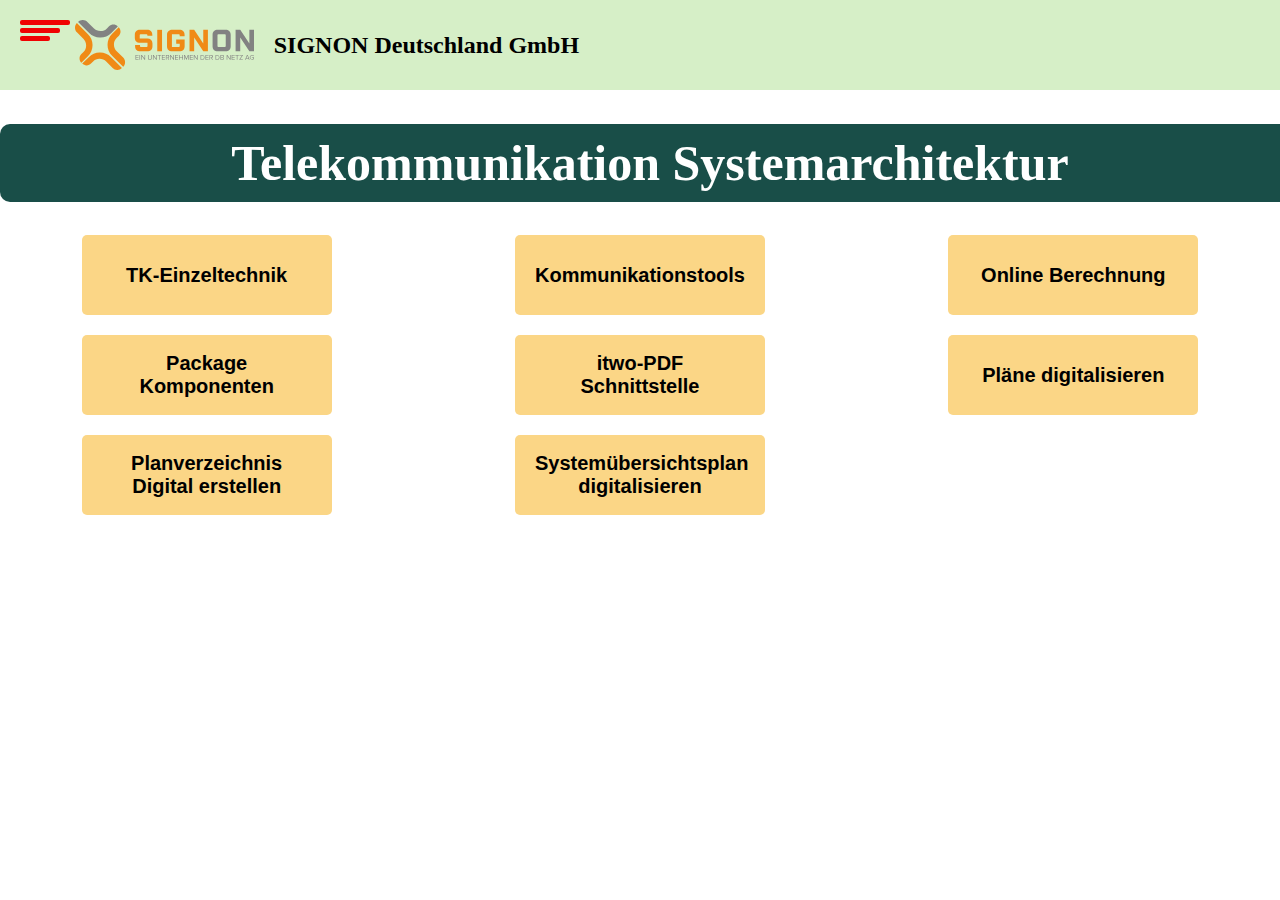
==== commit 885d1f88: "updates" ====
--- a/firstDiagram.html
+++ b/firstDiagram.html
@@ -1227,7 +1227,6 @@
             </div>
         </div>
     </div>
-</nav>
     <div class="container">
         <h1>Telekommunikation Systemarchitektur</h1>
 
@@ -1243,7 +1242,7 @@
             </a>
 
 
-            <a href="Berechnung.html">
+            <a href="onlineberechnung.html">
                 <button>Online Berechnung</button>
             </a>
 
--- a/style2.css
+++ b/style2.css
@@ -14,20 +14,21 @@
 }
 
 .header {
+  
     display: flex;
     align-items: center;
     padding: 20px;
     background-color: #D6EFC7;
   }
   
-  img {
+img {
     height: 50px;
     margin-right: 20px;
     padding-left: 55px;
     background-color: #D6EFC7;
   }
   
-  h5 {
+h5 {
     margin: 0;
     font-size: 24px;
     background-color: #D6EFC7;
@@ -42,13 +43,14 @@
     margin: 10 10 20px;
     font-size: 50px;
     text-align: center;
-    padding: 0;
+    padding: 10px;
     background-color: #194E48;
     border: none;
     border-radius: 10px;
-    width: 90%;
+    width: 100%;
     color: #ffffff;
   }
+
   @media(max-width: 768px) {
     h1 {
       font-size: 30px;
@@ -207,5 +209,4 @@
     font-size: 30x;
     min-width: 196px;
   }
-}
-
+}